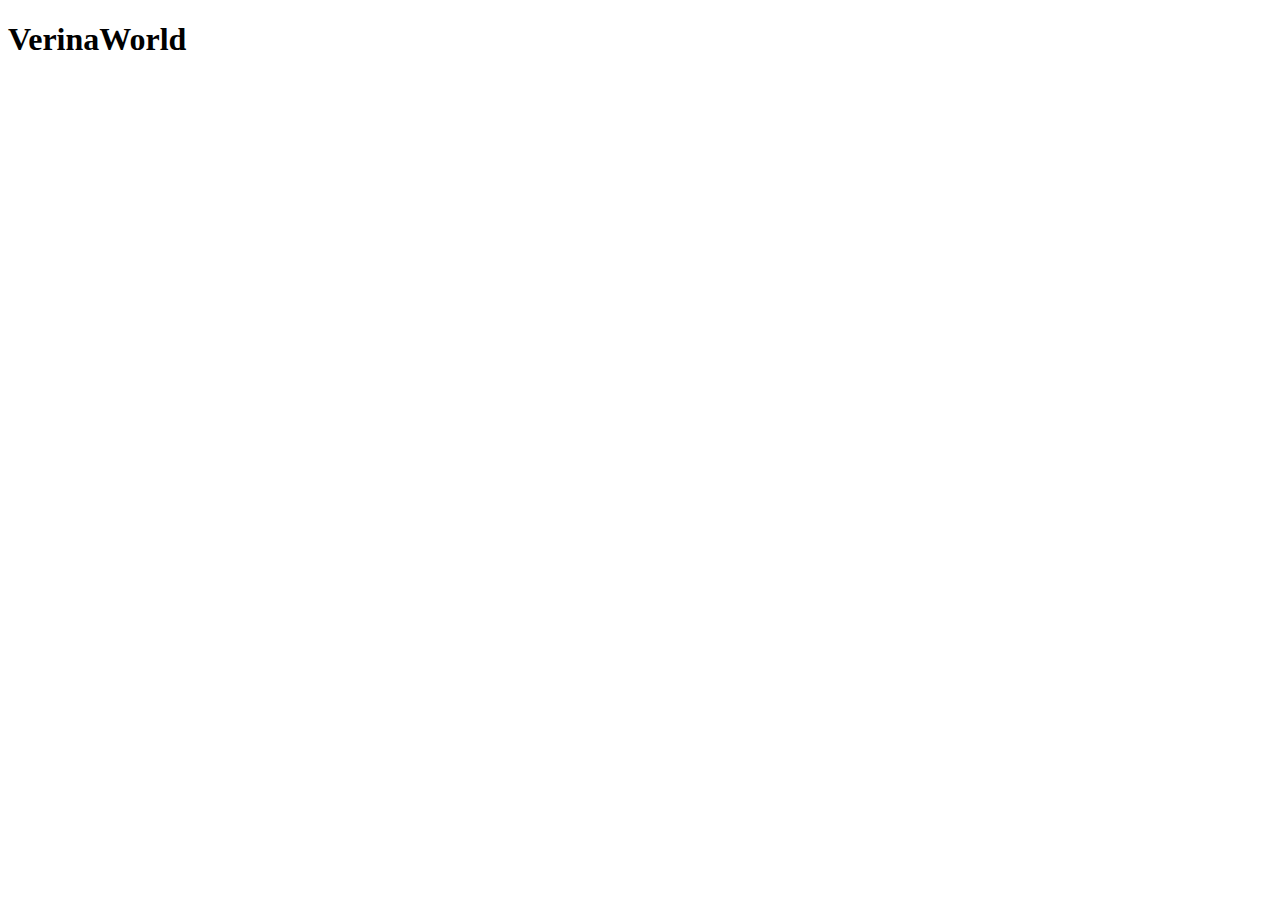
==== src/index.html @ 788f3037 "finish tutorial" ====
<!DOCTYPE html>
<html lang="en">
<head>
    <meta charset="UTF-8">
    <meta name="viewport" content="width=device-width, initial-scale=1.0">
    <title>ThreeJS Starter</title>
</head>
<body>

<div class="container">
    <h1>VerinaWorld</h1>

</div>
    <canvas class="webgl"></canvas>
<section>

</section>
</html>
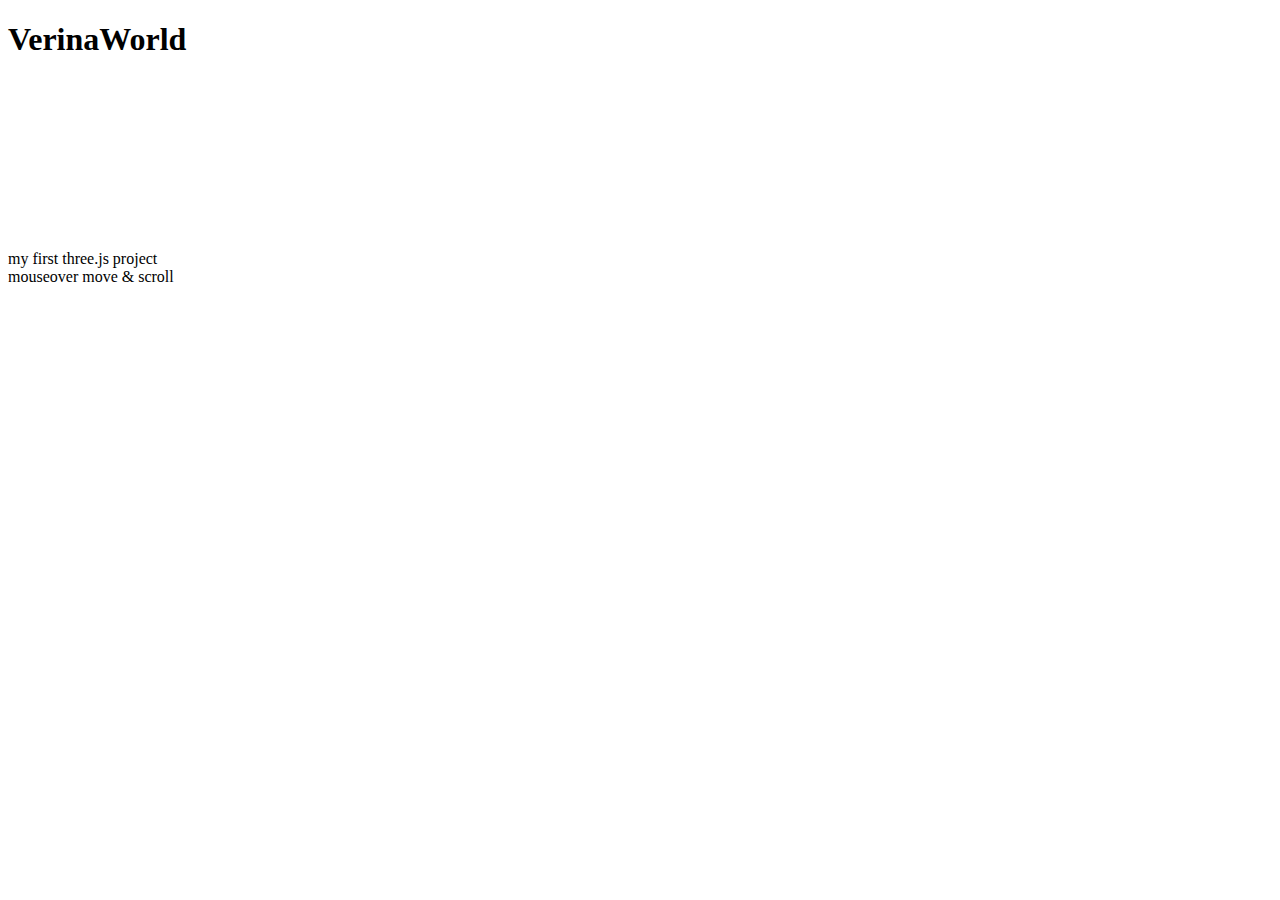
==== commit 786e661c: "make it unit" ====
--- a/src/index.html
+++ b/src/index.html
@@ -13,6 +13,9 @@
 </div>
     <canvas class="webgl"></canvas>
 <section>
+        <p>my first three.js project <br> mouseover move & scroll</p>
+
 
 </section>
+
 </html>
